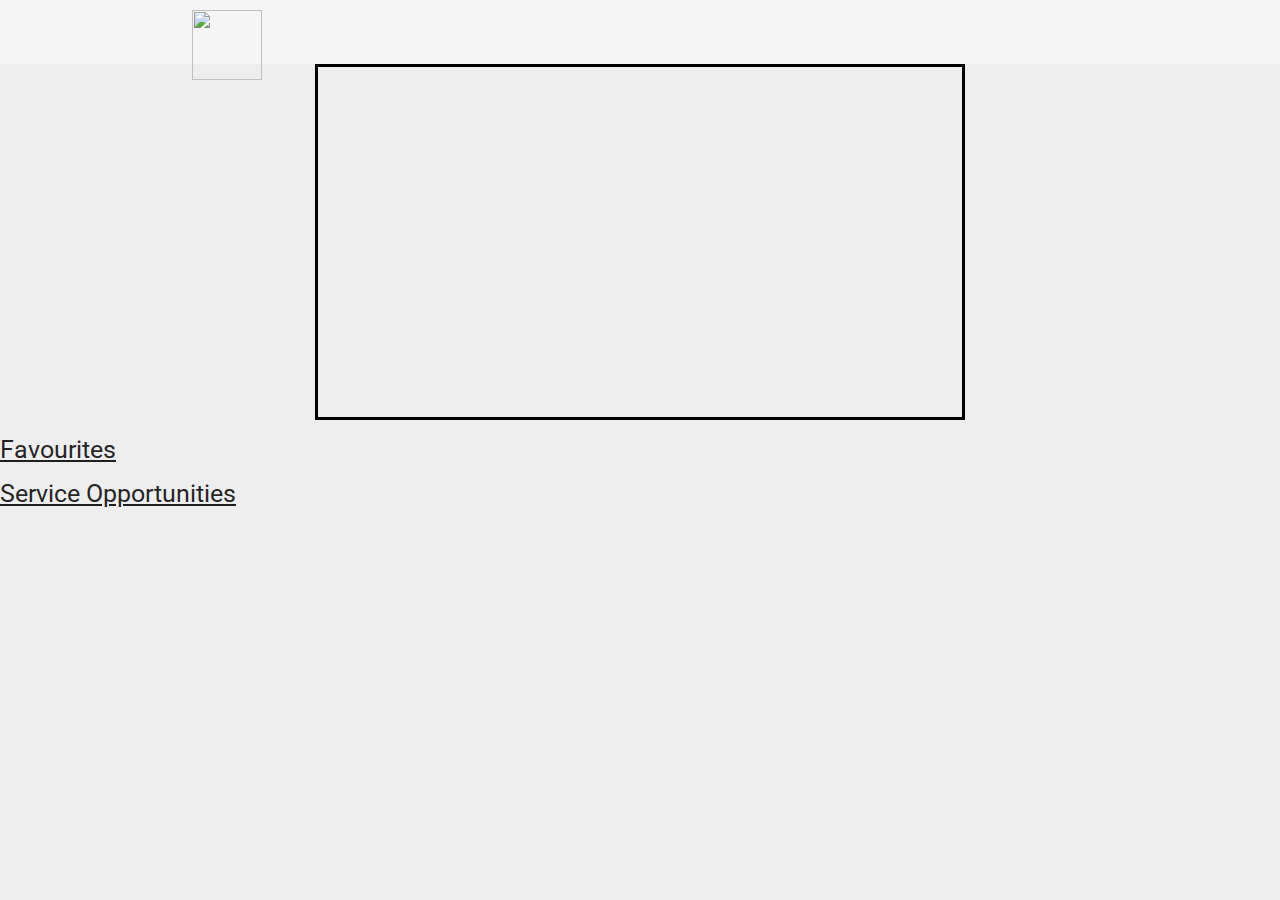
==== index.html @ b8a5b830 "Late night grind ig" ====
<html lang="en">
<head>
	<meta charset="utf-8">
  <meta name="viewport" content="width=device-width, initial-scale=1.0"> 
  <link href="https://fonts.googleapis.com/css2?family=Roboto:wght@400;700&display=swap" rel="stylesheet">
	<meta http-equiv="X-UA-Compatible" content="ie=edge"> 
  <link rel="stylesheet" href="https://cdnjs.cloudflare.com/ajax/libs/materialize/1.0.0/css/materialize.min.css">
  <link rel="stylesheet" href="./style.css" type="text/css"/> <!--checks relationship-->  
  <link rel="stylesheet" href="https://pro.fontawesome.com/releases/v5.10.0/css/all.css" 
  integrity="sha384-AYmEC3Yw5cVb3ZcuHtOA93w35dYTsvhLPVnYs9eStHfGJvOvKxVfELGroGkvsg+p" crossorigin="anonymous"/>
  <!--Import Google Icon Font-->
  <link href="https://fonts.googleapis.com/icon?family=Material+Icons" rel="stylesheet">
   <!-- Compiled and minified CSS -->
   <link rel="stylesheet" href="https://cdnjs.cloudflare.com/ajax/libs/materialize/1.0.0/css/materialize.min.css">
   <!-- Compiled and minified JavaScript -->
   <script src="https://cdnjs.cloudflare.com/ajax/libs/materialize/1.0.0/js/materialize.min.js"></script> 
   <!-- Compiled and minified Bootsrap 
   <link href="https://cdn.jsdelivr.net/npm/bootstrap@5.0.0-beta2/dist/css/bootstrap.min.css" rel="stylesheet" integrity="sha384-BmbxuPwQa2lc/FVzBcNJ7UAyJxM6wuqIj61tLrc4wSX0szH/Ev+nYRRuWlolflfl" crossorigin="anonymous"> --> 
  
   <title>Finesse</title>  
  

</head> 
<body class="grey lighten-3">

  <!-- 
  <script src="https://cdn.jsdelivr.net/npm/@popperjs/core@2.6.0/dist/umd/popper.min.js" integrity="sha384-KsvD1yqQ1/1+IA7gi3P0tyJcT3vR+NdBTt13hSJ2lnve8agRGXTTyNaBYmCR/Nwi" crossorigin="anonymous"></script>
  <script src="https://cdn.jsdelivr.net/npm/bootstrap@5.0.0-beta2/dist/js/bootstrap.min.js" integrity="sha384-nsg8ua9HAw1y0W1btsyWgBklPnCUAFLuTMS2G72MMONqmOymq585AcH49TLBQObG" crossorigin="anonymous"></script>
  <script src="https://cdn.jsdelivr.net/npm/bootstrap@5.0.0-beta2/dist/js/bootstrap.bundle.min.js" integrity="sha384-b5kHyXgcpbZJO/tY9Ul7kGkf1S0CWuKcCD38l8YkeH8z8QjE0GmW1gYU5S9FOnJ0" crossorigin="anonymous"></script>
   -->

	 <!-- NAVBAR -->
  <nav class="z-depth-0 grey lighten-4">
    <div class="nav-wrapper container">
      <a href="#" class="brand-logo">
        <img src="img/Screen Shot 2020-10-08 at 12.58.38 PM 2.svg" style="width: 70px; margin-top: 10px;">
      </a>
      <ul id="nav-mobile" class="right hide-on-med-and-down">
          <li class="logged-in" style= "display:none;" >
            <a href="#" class="grey-text modal-trigger" data-target="modal-account">Favourites</a>
          </li>
          <li class="logged-in" style= "display:none;" >
            <a href="#" class="grey-text" id="logout">Logout</a>
          </li> 
          <li class="logged-in" style="display: none;">
            <a href="#" class="grey-text modal-trigger" id="IsAdmin" data-target="modal-create">Create Message</a> 
          </li> 
          <li class="logged-out" style= "display:none;" >
            <a href="#" class="grey-text modal-trigger" data-target="modal-login">Login</a>
          </li>
          <li class="logged-out" style= "display:none;" >
            <a href="#" class="grey-text modal-trigger" data-target="modal-signup">Sign up</a>
          </li>
      </ul>
    </div>
  </nav> 

  
 <!-- SIGN UP MODAL -->
  <div id="modal-signup" class="modal">
    <div class="modal-content">
      <h4>Sign up</h4><br />
      <form id="signup-form">
        <div class="input-field">
          <input type="email" id="signup-email" required />
          <label for="signup-email">Email address</label>
        </div>
        <div class="input-field">
          <input type="password" id="signup-password" required />
          <label for="signup-password">Choose password</label>
        </div>
        <!--
        <div class="input-field"> 
          <input type="checkbox" if="signup-admin"/> 
          <label for="signup-admin">Select if an admin</label>
        </div>--> 
        <button class="btn yellow darken-2 z-depth-0">Sign up</button>
      </form>
    </div>
  </div> 

  <!-- LOGIN MODAL -->
  <div id="modal-login" class="modal">
    <div class="modal-content">
      <h4>Login</h4><br />
      <form id="login-form">
        <div class="input-field">
          <input type="email" id="login-email" required />
          <label for="login-email">Email address</label>
        </div>
        <div class="input-field">
          <input type="password" id="login-password" required />
          <label for="login-password">Your password</label>
        </div>
        <button class="btn yellow darken-2 z-depth-0">Login</button>
      </form>
    </div>
  </div>  



  <!-- FAVOURITE MODAL -->
  <div id="modal-favourite" class="modal">
    <div class="modal-content center-align">
      <h4>Favourites</h4><br/> 
      <div class="account-details"></div>
    </div>
  </div>  

  <!-- CREATE Message MODAL  -->
  <div id="modal-create" class="modal">
    <div class="modal-content">
      <h4>Create Message</h4><br/>
      <form id="create-form">
        </div>
        <div class="input-field">
          <input type="text" id="title" required>
          <label for="title">Message Name</label>
        </div>
        <div class="input-field"> 
            <textarea id="content" rows="6" cols="50" input type="text" class="materialize-textarea" required style="height: 500px;" ></textarea> 
          <label for="content">Message Content</label>
        </div> 
        <div class="input-field"> 
          <input type="url" textarea id="link" required>  
          <label for="link">Link</label>  
        </div>
        <button class="btn yellow darken-2 z-depth-0">Create</button>
      </form>
    </div>
  </div>

  <!-- //Anitmated Slideshow -->
  <div class="slideshow-container">  
    <i class="fas fa-arrow-circle-right" id="nextBtn"></i> 
    <i class="fas fa-arrow-circle-left" id="prevBtn"></i>
    <div class="slideshow-slide">  

      <!--Making a copy of first and last slide--> 
      <img src="./img/rsz_helping_hands.jpg" id="lastClone" alt="">  
      <img src="./img/rsz_college_ucc.jpg" alt="">
      <img src="./img/rsz_cas.png" alt="">
      <img src="./img/rsz_helping_hands.jpg" alt="">
      <img src="./img/rsz_college_ucc.jpg" id="firstClone" alt="">  
    </div>
  </div>    

  <h5 class="hidden"><u>Favourites</u></h5>

  <h5><u>Service Opportunities </u></h5>

  <!-- GUIDE LIST -->
  <div class="container" style="margin-top: 40px;">      
    <ul class="collapsible z-depth-0 guides" style="border: none;">
    </ul> 
  </div> 

 

<!-- The core Firebase JS SDK is always required and must be listed first -->
<script src="https://www.gstatic.com/firebasejs/7.24.0/firebase-app.js"></script>
<script src="https://www.gstatic.com/firebasejs/7.24.0/firebase-auth.js"></script>
<script src="https://www.gstatic.com/firebasejs/7.24.0/firebase-firestore.js"></script>

<!-- TODO: Add SDKs for Firebase products that you want to use
     https://firebase.google.com/docs/web/setup#available-libraries -->
     <script src="https://www.gstatic.com/firebasejs/7.24.0/firebase-analytics.js"></script>

<script>
  // My web app's Firebase configuration
  // For Firebase JS SDK v7.20.0 and later, measurementId is optional
  var firebaseConfig = {
    apiKey: "AIzaSyD7nwmyuc6kGz1EOmrheShM-fvo4qkXNuA",
    authDomain: "learning---following-yt-vid.firebaseapp.com",
    databaseURL: "https://learning---following-yt-vid.firebaseio.com",
    projectId: "learning---following-yt-vid", 
    appId: "1:220875287252:web:804aac302b42bd32b9e941",
    measurementId: "G-60H7T4MYVC"
  };
  // Initialize Firebase
  firebase.initializeApp(firebaseConfig);
  firebase.analytics(); 

  //make auth and firestore reference 
  const auth = firebase.auth();
  const db = firebase.firestore();

  //update firestore settings 
  // db.settings({timestampsInSnapshots: true}); 

</script>	 
 
<!-- Compiled and minified JavaScript -->
 <script src="https://cdnjs.cloudflare.com/ajax/libs/materialize/1.0.0/js/materialize.min.js"></script>
 <script src="scripts/auth.js"></script>
 <script src="scripts/index.js"></script>  


 

  <script src="app.js"></script> 

  <!-- 
  <h1><small>Welcome</small></h1>
  <p>
  <a href="page2.html" target="_self">Link to page 2</a>
  </p>
  -->  


</body>
</html>
---- style.css ----
*{ 
    padding: 0x; 
    margin: 0px;  
    box-sizing: border-box;
}

.slideshow-container { 
    max-width: 650px; /*Controls the size of the black margin */
    margin: auto; 
    border: 3px solid black;  
    position: relative; 
    overflow: hidden; /*controls if you can see picture outside of the container */
}

/* the size of the images*/
.slideshow-slide { 
    display: flex; 
    width: 100%;
    height: 350px; 
} 

#prevBtn { 
    position: absolute; 
    top: 150;
    z-index: 10;
    left: 5%; 
    font-size: 30px;
    color: grey;
    cursor: pointer; 
}

#nextBtn { 
    position: absolute; 
    top: 150;
    z-index: 10;
    right: 5%; 
    font-size: 30px;
    color: grey;
    cursor: pointer; 
}  

.card {  
    width: 300px;  
    height: 300px;
} 

#card-collection {   
    border-style: double;
    display: flex; 
    justify-content: space-around; 
    gap: 5px; 
    flex-wrap: wrap;
    width: 100%;
}
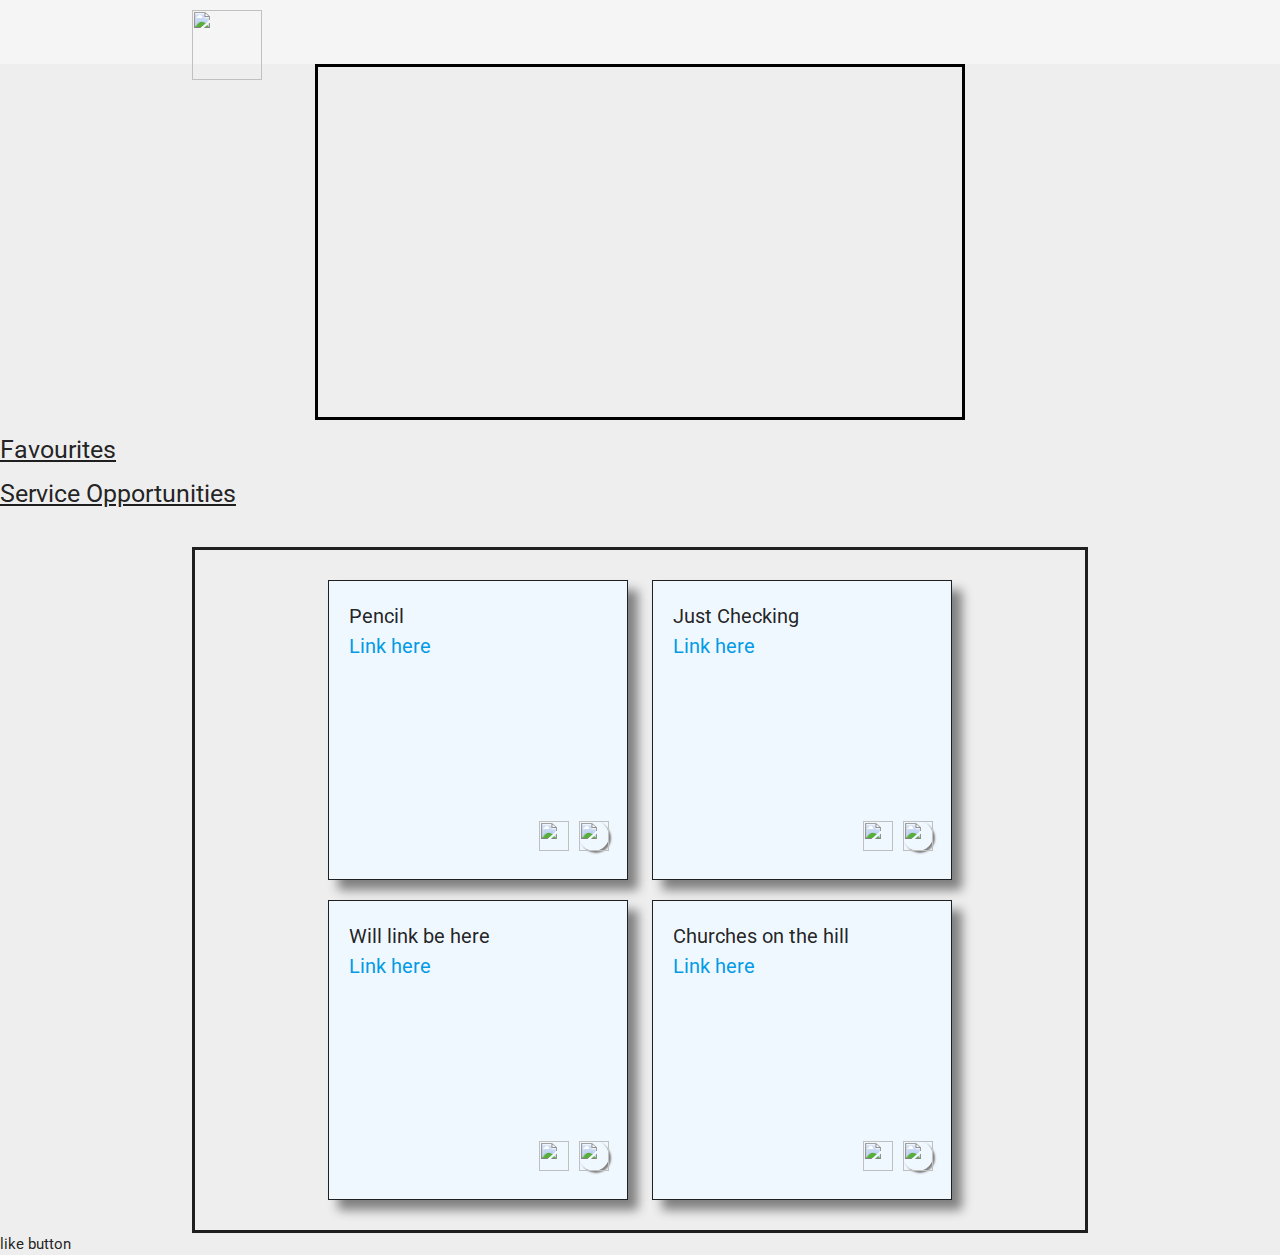
==== commit deeb6087: "Update index.html" ====
--- a/index.html
+++ b/index.html
@@ -18,7 +18,87 @@
    <link href="https://cdn.jsdelivr.net/npm/bootstrap@5.0.0-beta2/dist/css/bootstrap.min.css" rel="stylesheet" integrity="sha384-BmbxuPwQa2lc/FVzBcNJ7UAyJxM6wuqIj61tLrc4wSX0szH/Ev+nYRRuWlolflfl" crossorigin="anonymous"> --> 
   
    <title>Finesse</title>  
-  
+   <style type="text/css">
+    .toast {
+      position: fixed;
+      top: 0;
+      left: 0;
+      right: 0;
+      margin: auto;
+
+      max-width: 400px;
+      padding: 6px;
+      background: #cccccc;
+      color: #333333;
+      font-family: sans-serif;
+      text-align: center;
+      border: 1px solid #aaaaaa;
+      border-radius: 5px;
+      box-shadow: 0 0 10px rgba(0, 0, 0, 0.2);
+
+      visibility: hidden;
+      opacity: 0;
+      transition: opacity 0.2s, top 0.2s, visibility 0.2s;
+    }
+
+    .toast--visible {
+      top: 20px;
+      opacity: 1;
+      visibility: visible;
+    }
+
+    .toast--success {
+      background: #00c02b;
+      border-color: #009d23;
+      color: #ffffff;
+    }
+
+    .toast--error {
+      background: #d50000;
+      border-color: #ba0000;
+      color: #ffffff;
+    }
+
+    #container1{
+      margin: 10px;
+      padding: 10px;
+    }
+    #container1 > span{
+      text-align: center;
+      display: inline-block;
+      width: 30%;
+      display: inline-table;
+      width: 200px;
+      font-size: 20px;
+      padding: 5px;
+      margin: 5px;
+    }
+    #container1 ul{
+      padding: 20px;
+      text-align: left;
+      height: 300px;
+      width: 300px;
+      background-color: #F0F8FF;
+      border: 1px solid;
+      box-shadow:10px 10px 10px grey;
+    }
+    .add-button{
+      position: relative;
+      left: 230px;
+      top: 130px;
+      width: 30px;
+      border-radius: 30px;
+      border: 0px solid;
+      box-shadow:2px 2px 2px grey;
+    }
+    .like-button-unlike{
+      position: relative;
+      left: 190px;
+      top: 160px;
+      width: 30px;
+      border-radius: 30px;
+    }
+   </style>
 
 </head> 
 <body class="grey lighten-3">
@@ -28,7 +108,9 @@
   <script src="https://cdn.jsdelivr.net/npm/bootstrap@5.0.0-beta2/dist/js/bootstrap.min.js" integrity="sha384-nsg8ua9HAw1y0W1btsyWgBklPnCUAFLuTMS2G72MMONqmOymq585AcH49TLBQObG" crossorigin="anonymous"></script>
   <script src="https://cdn.jsdelivr.net/npm/bootstrap@5.0.0-beta2/dist/js/bootstrap.bundle.min.js" integrity="sha384-b5kHyXgcpbZJO/tY9Ul7kGkf1S0CWuKcCD38l8YkeH8z8QjE0GmW1gYU5S9FOnJ0" crossorigin="anonymous"></script>
    -->
-
+  <div class="toast">
+    Added to favourites
+  </div>
 	 <!-- NAVBAR -->
   <nav class="z-depth-0 grey lighten-4">
     <div class="nav-wrapper container">
@@ -37,7 +119,7 @@
       </a>
       <ul id="nav-mobile" class="right hide-on-med-and-down">
           <li class="logged-in" style= "display:none;" >
-            <a href="#" class="grey-text modal-trigger" data-target="modal-account">Favourites</a>
+            <a href="favourites.html" class="grey-text modal-trigger" data-target="modal-account">Favourites</a>
           </li>
           <li class="logged-in" style= "display:none;" >
             <a href="#" class="grey-text" id="logout">Logout</a>
@@ -101,7 +183,7 @@
 
   <!-- FAVOURITE MODAL -->
   <div id="modal-favourite" class="modal">
-    <div class="modal-content center-align">
+    <div class="modal-content center-align" id="button"> 
       <h4>Favourites</h4><br/> 
       <div class="account-details"></div>
     </div>
@@ -118,7 +200,7 @@
           <label for="title">Message Name</label>
         </div>
         <div class="input-field"> 
-            <textarea id="content" rows="6" cols="50" input type="text" class="materialize-textarea" required style="height: 500px;" ></textarea> 
+            <textarea id="content" rows="6" cols="30" input type="text" class="materialize-textarea" required style="height: 300px;" ></textarea> 
           <label for="content">Message Content</label>
         </div> 
         <div class="input-field"> 
@@ -150,10 +232,76 @@
   <h5><u>Service Opportunities </u></h5>
 
   <!-- GUIDE LIST -->
-  <div class="container" style="margin-top: 40px;">      
-    <ul class="collapsible z-depth-0 guides" style="border: none;">
-    </ul> 
-  </div> 
+  <div class="container" style="margin-top: 40px; border: solid; text-align: center;">      
+      <div id="container1">
+        <span class="let1">
+          <ul>
+            <li>Pencil</li>
+            <li><a href="#">Link here</a></li>
+            <li class="like-button-unlike">
+              <div class="hider">
+                <a onclick="getToast1();"><img id="like-buutton1" src="img/favorite-unliked.png" height="30px" width="30px"></a>
+              </div>
+            </li>
+            <li class="add-button">
+              <div class="hider">
+                <img src="img/additempng.png" height="30px" width="30px">
+              </div>
+            </li>
+          </ul>
+        </span>
+        <span class="let2">
+          <ul>
+            <li>Just Checking</li>
+            <li><a href="#">Link here</a></li>
+            <li class="like-button-unlike">
+              <div class="hider">
+                <a onclick="getToast2();"><img id="like-buutton2" src="img/favorite-unliked.png" height="30px" width="30px"></a>
+              </div>
+            </li>
+            <li class="add-button">
+              <div class="hider">
+                <img src="img/additempng.png" height="30px" width="30px">
+              </div>
+            </li>
+          </ul>
+        </span>
+        <span class="let3">
+          <ul>
+            <li>Will link be here</li>
+            <li><a href="#">Link here</a></li>
+            <li class="like-button-unlike">
+              <div class="hider">
+                <a onclick="getToast3();"><img id="like-buutton3" src="img/favorite-unliked.png" height="30px" width="30px"></a>
+              </div>
+            </li>
+            <li class="add-button">
+              <div class="hider">
+                <img src="img/additempng.png" height="30px" width="30px">
+              </div>
+            </li>
+          </ul>
+        </span>
+        <span class="let3">
+          <ul>
+            <li>Churches on the hill</li>
+            <li><a href="#">Link here</a></li>
+            <li class="like-button-unlike">
+              <div class="hider">
+                <a onclick="getToast4();"><img id="like-buutton4" src="img/favorite-unliked.png" height="30px" width="30px"></a>
+              </div>
+            </li>
+            <li class="add-button">
+              <div class="hider">
+                <a><img src="img/additempng.png" height="30px" width="30px"></a>
+              </div>
+            </li>
+          </ul>
+        </span>
+      </div>
+    </div> 
+    like button</button>
+
 
  
 
@@ -167,6 +315,22 @@
      <script src="https://www.gstatic.com/firebasejs/7.24.0/firebase-analytics.js"></script>
 
 <script>
+  function getToast1(){
+    Toast.show('-----------------------Added to favourites---------------------', 'success');
+    document.getElementById('like-buutton1').src='img/favorite-liked.png';
+  }
+  function getToast2(){
+    Toast.show('-----------------------Added to favourites---------------------', 'success');
+    document.getElementById('like-buutton2').src='img/favorite-liked.png';
+  }
+  function getToast3(){
+    Toast.show('-----------------------Added to favourites---------------------', 'success');
+    document.getElementById('like-buutton3').src='img/favorite-liked.png';
+  }
+  function getToast4(){
+    Toast.show('-----------------------Added to favourites---------------------', 'success');
+    document.getElementById('like-buutton4').src='img/favorite-liked.png';
+  }
   // My web app's Firebase configuration
   // For Firebase JS SDK v7.20.0 and later, measurementId is optional
   var firebaseConfig = {
@@ -191,23 +355,10 @@
 </script>	 
  
 <!-- Compiled and minified JavaScript -->
- <script src="https://cdnjs.cloudflare.com/ajax/libs/materialize/1.0.0/js/materialize.min.js"></script>
- <script src="scripts/auth.js"></script>
- <script src="scripts/index.js"></script>  
-
-
- 
-
-  <script src="app.js"></script> 
-
-  <!-- 
-  <h1><small>Welcome</small></h1>
-  <p>
-  <a href="page2.html" target="_self">Link to page 2</a>
-  </p>
-  -->  
-
-
+  <script src="https://cdnjs.cloudflare.com/ajax/libs/materialize/1.0.0/js/materialize.min.js"></script>
+  <script src="scripts/auth.js"></script>
+  <script src="scripts/index.js"></script>  
+  <!--script src="app.js"></script--> 
 </body>
 </html> 
 
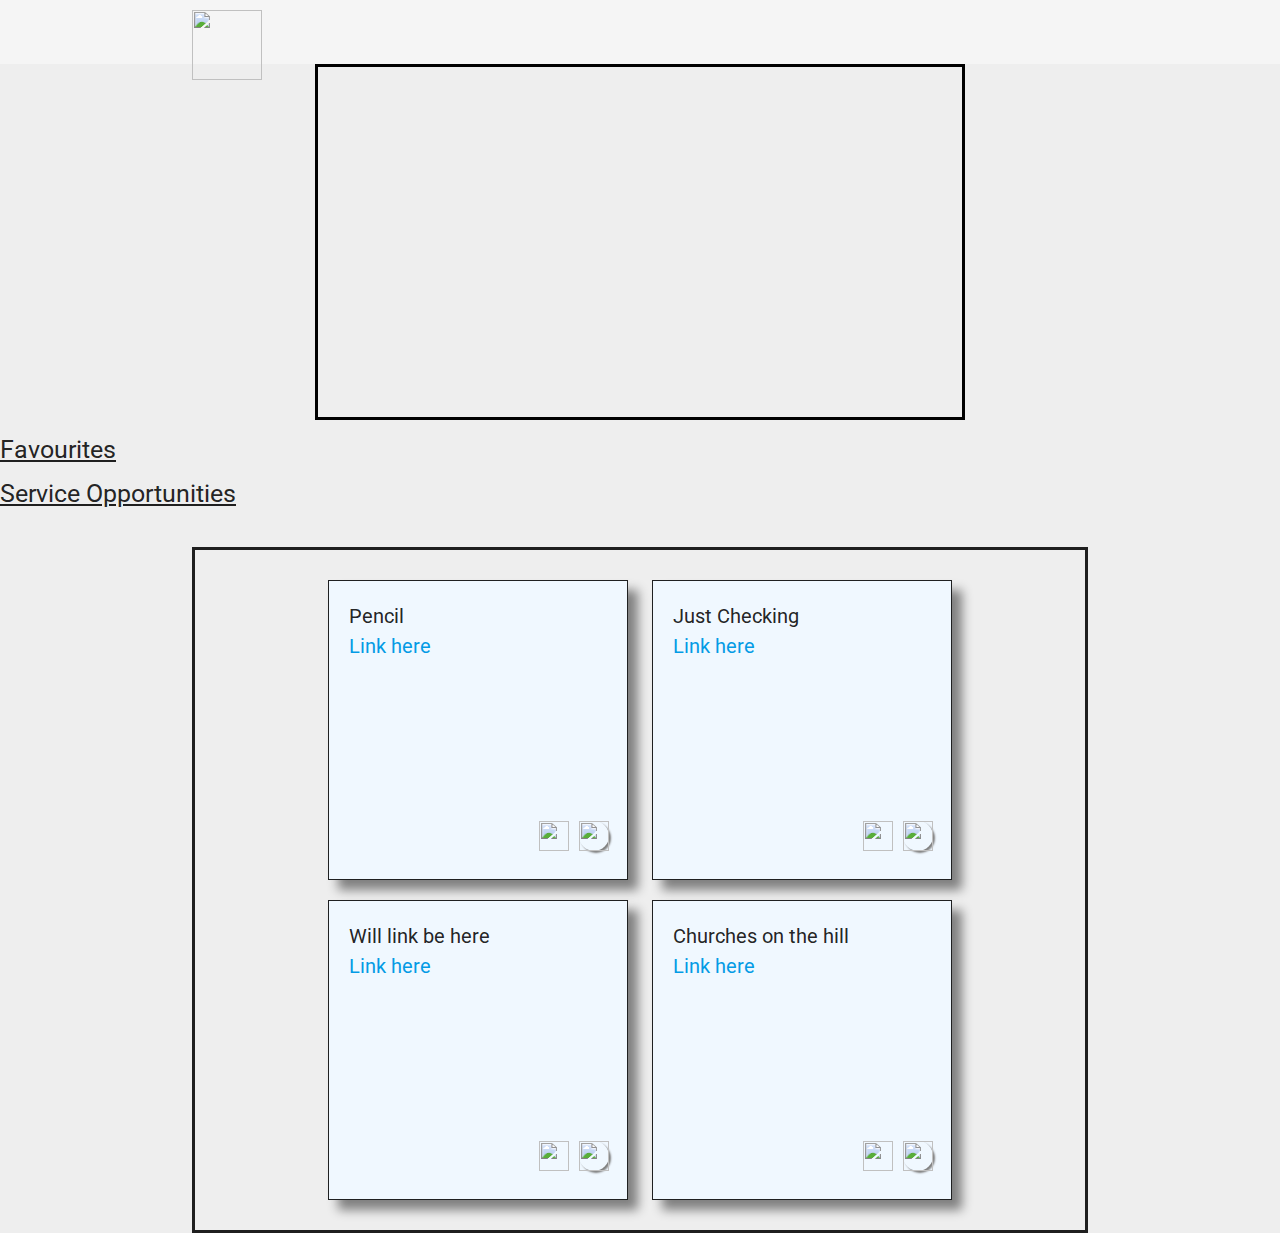
==== commit 0800cea4: "Update index.html" ====
--- a/index.html
+++ b/index.html
@@ -300,10 +300,6 @@
         </span>
       </div>
     </div> 
-    like button</button>
-
-
- 
 
 <!-- The core Firebase JS SDK is always required and must be listed first -->
 <script src="https://www.gstatic.com/firebasejs/7.24.0/firebase-app.js"></script>
